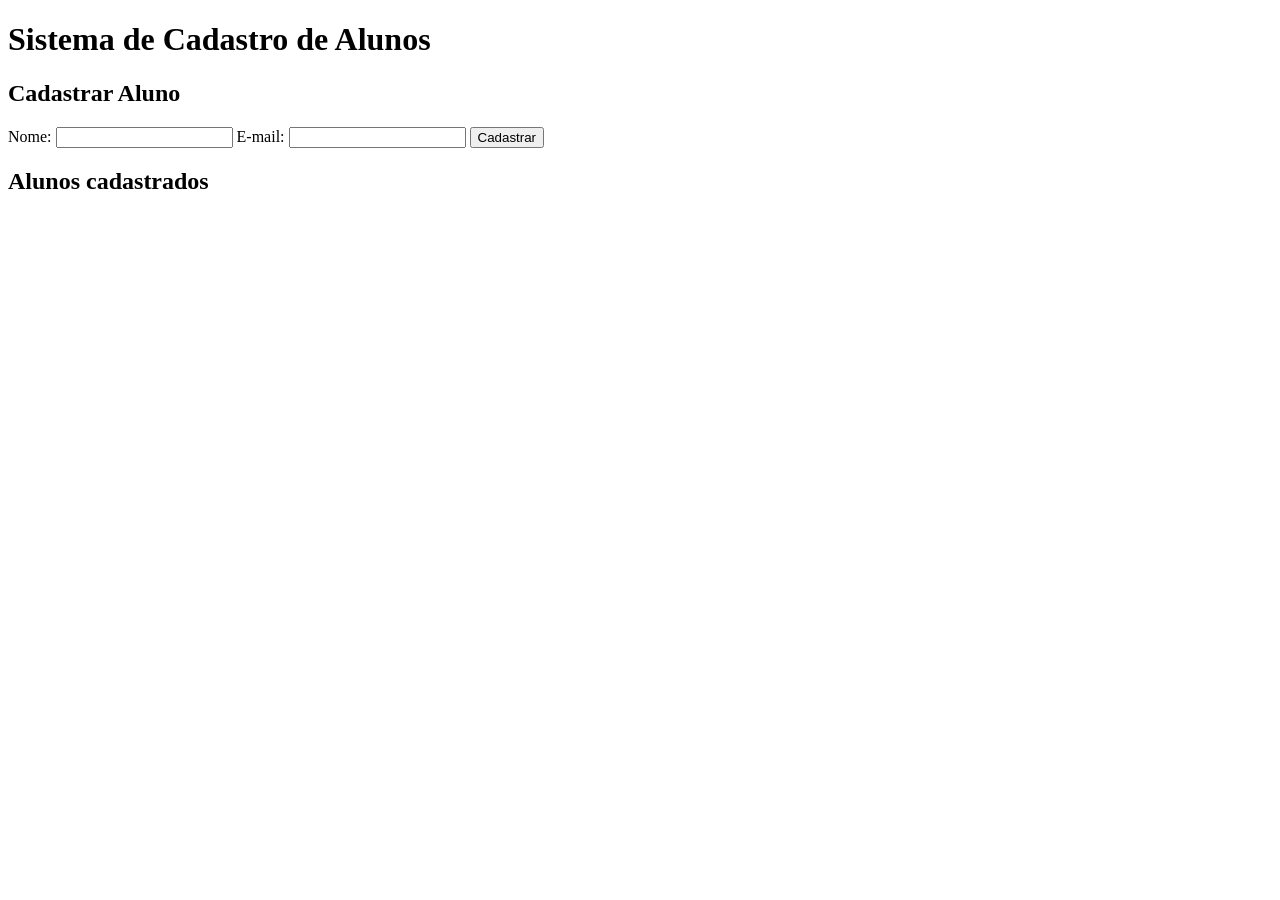
==== index.html @ 0488f0e7 "feat: cria estrutura da página de cadastro" ====
<!DOCTYPE html>
<html lang="pt-BR">
<head>
    <!-- Configuração de caracteres -->
    <meta charset="UTF-8">

    <!-- Configuração para dispositivos móveis -->
    <meta name="viewport" content="width=device-width, initial-scale=1.0">

    <!-- Título da aplicação -->
    <title>Sistema de Cadastro de Alunos</title>

    <!-- Arquivo de estilos -->
    <link rel="stylesheet" href="css/style.css">
</head>

<body>

    <!-- Cabeçalho da aplicação -->
    <header>
        <h1>Sistema de Cadastro de Alunos</h1>
    </header>

    <!-- Conteúdo principal -->
    <main>

        <!-- Formulário de cadastro -->
        <section>
            <h2>Cadastrar Aluno</h2>

            <form id="formAluno">

                <!-- Campo nome -->
                <label for="nome">
                    Nome:
                </label>

                <input
                    type="text"
                    id="nome"
                    required
                >

                <!-- Campo e-mail -->
                <label for="email">
                    E-mail:
                </label>

                <input
                    type="email"
                    id="email"
                    required
                >

                <!-- Botão -->
                <button type="submit">
                    Cadastrar
                </button>

            </form>
        </section>

        <!-- Lista de alunos -->
        <section>
            <h2>Alunos cadastrados</h2>

            <ul id="listaAlunos">
                <!-- JavaScript adicionará os alunos aqui -->
            </ul>
        </section>

    </main>

    <!-- JavaScript -->
    <script src="js/app.js"></script>

</body>
</html>
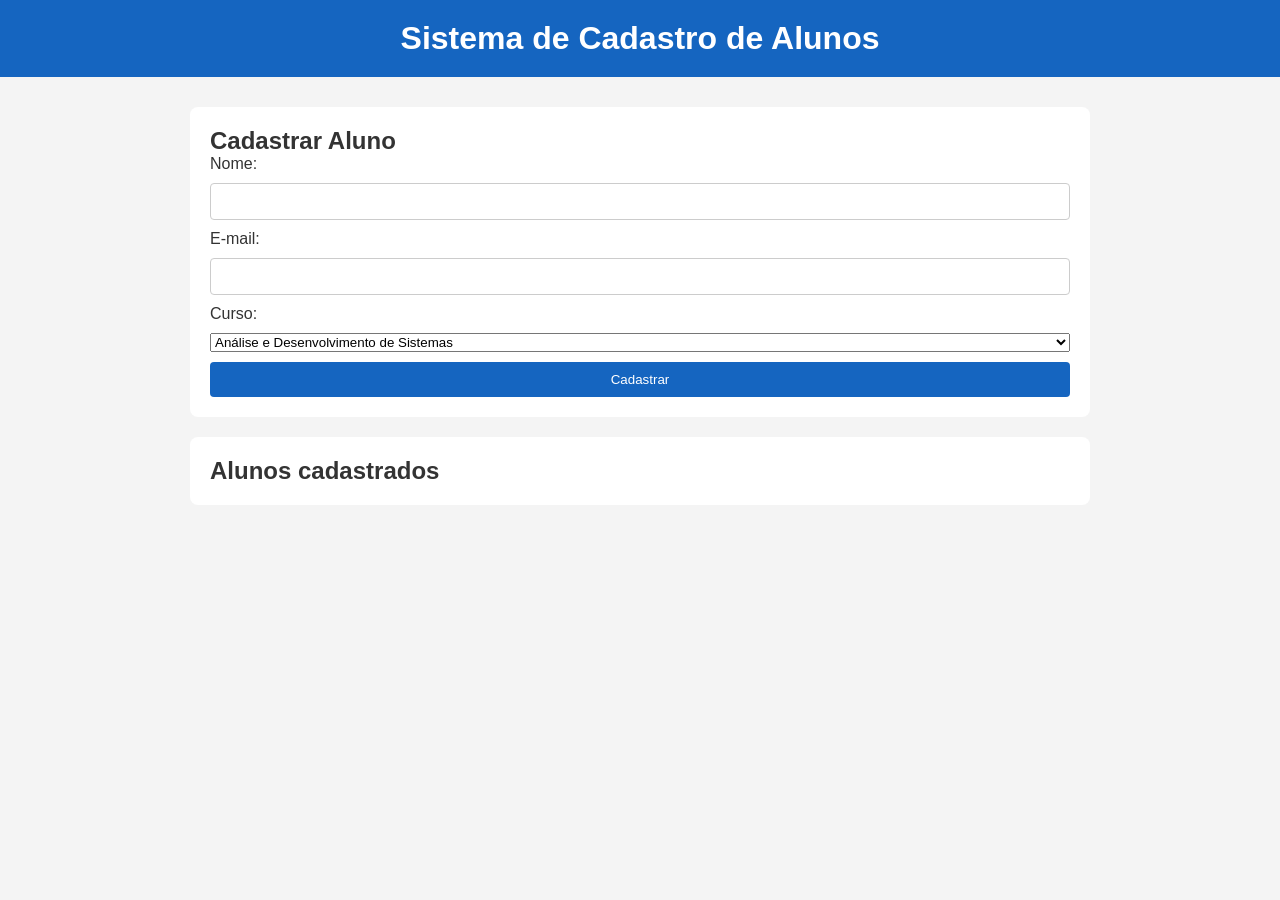
==== commit e164a605: "feat: adiciona seleção de curso ao cadastro" ====
--- a/index.html
+++ b/index.html
@@ -52,6 +52,21 @@
                     required
                 >
 
+                <!-- Campo curso -->
+                <label for="curso">
+                    Curso:
+                </label>
+
+                <select id="curso">
+                    <option value="ads">
+                        Análise e Desenvolvimento de Sistemas
+                    </option>
+
+                    <option value="si">
+                        Sistemas de Informação
+                    </option>
+                </select>
+
                 <!-- Botão -->
                 <button type="submit">
                     Cadastrar
--- a/css/style.css
+++ b/css/style.css
@@ -0,0 +1,93 @@
+/* ==================================================
+   RESET
+================================================== */
+* {
+    margin: 0;
+    padding: 0;
+    box-sizing: border-box;
+}
+
+/* ==================================================
+   BODY
+================================================== */
+body {
+    font-family: Arial, sans-serif;
+    background-color: #f4f4f4;
+    color: #333;
+}
+
+/* ==================================================
+   HEADER
+================================================== */
+header {
+    background-color: #1565c0;
+    color: white;
+    padding: 20px;
+    text-align: center;
+}
+
+/* ==================================================
+   MAIN
+================================================== */
+main {
+    width: 90%;
+    max-width: 900px;
+    margin: 30px auto;
+}
+
+/* ==================================================
+   SECTIONS
+================================================== */
+section {
+    background-color: white;
+    padding: 20px;
+    margin-bottom: 20px;
+    border-radius: 8px;
+}
+
+/* ==================================================
+   FORMULÁRIO
+================================================== */
+form {
+    display: flex;
+    flex-direction: column;
+    gap: 10px;
+}
+
+/* ==================================================
+   INPUTS
+================================================== */
+input {
+    padding: 10px;
+    border: 1px solid #ccc;
+    border-radius: 4px;
+}
+
+/* ==================================================
+   BOTÃO
+================================================== */
+button {
+    padding: 10px;
+    border: none;
+    border-radius: 4px;
+    background-color: #1565c0;
+    color: white;
+    cursor: pointer;
+}
+
+/* ==================================================
+   LISTA
+================================================== */
+li {
+    padding: 10px;
+    border-bottom: 1px solid #ddd;
+}
+
+/* ==================================================
+   RESPONSIVIDADE
+================================================== */
+@media (max-width: 600px) {
+    main {
+        width: 95%;
+    }
+}
